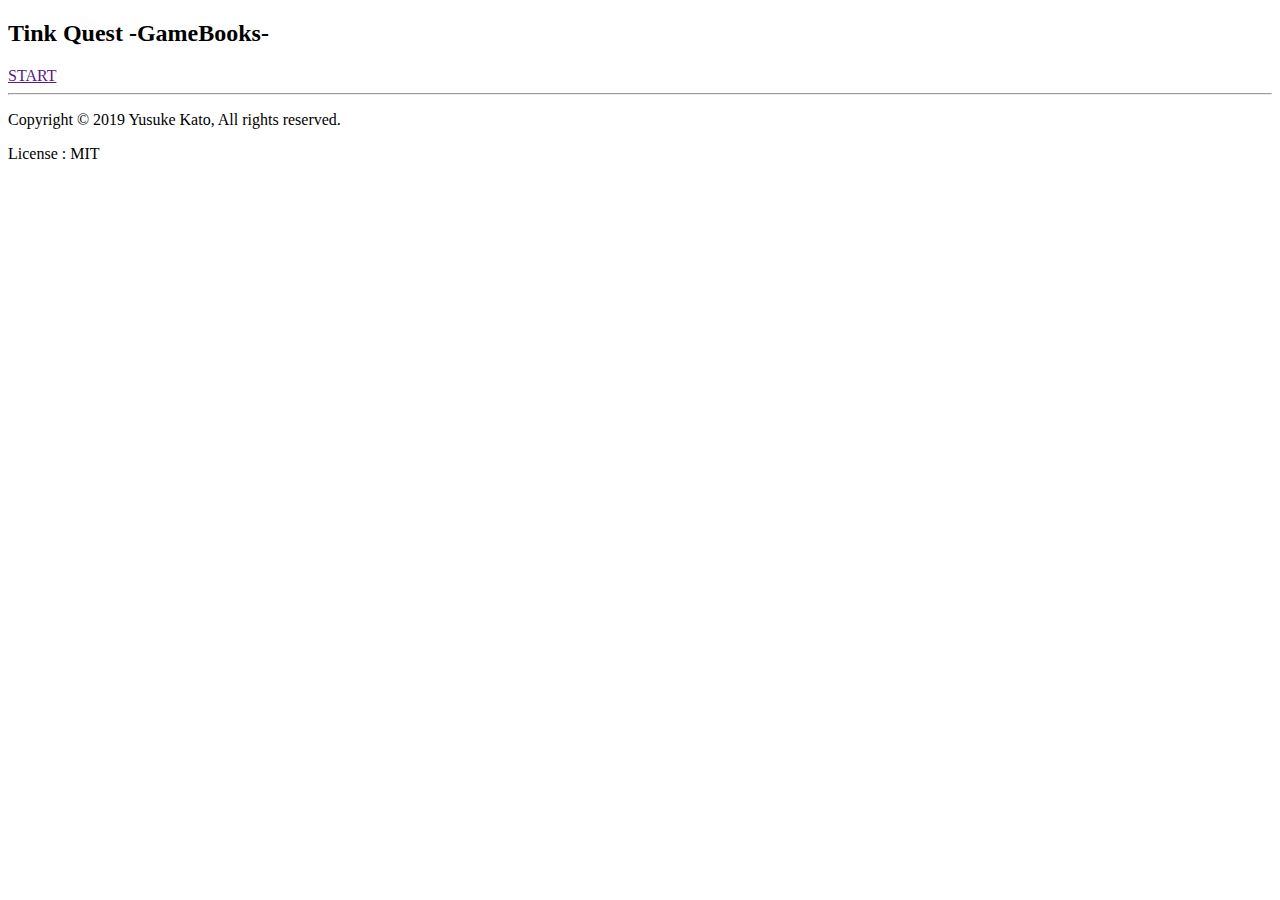
==== index.html @ 21787d9d "update game system" ====
<!DOCTYPE html>
<html lang="ja">

<head>
    <meta charset="UTF-8">
    <title>Tink Quest -GameBooks-</title>
</head>

<body>
    <h2>Tink Quest -GameBooks-</h2>
    <a href=""https://yusukekato.github.io/games_TinkQuest_GameBooks/main.html>START</a>

    <hr>
    <p>Copyright &copy 2019 Yusuke Kato, All rights reserved.</p>
    <p>License : MIT</p>
</body>

</html>
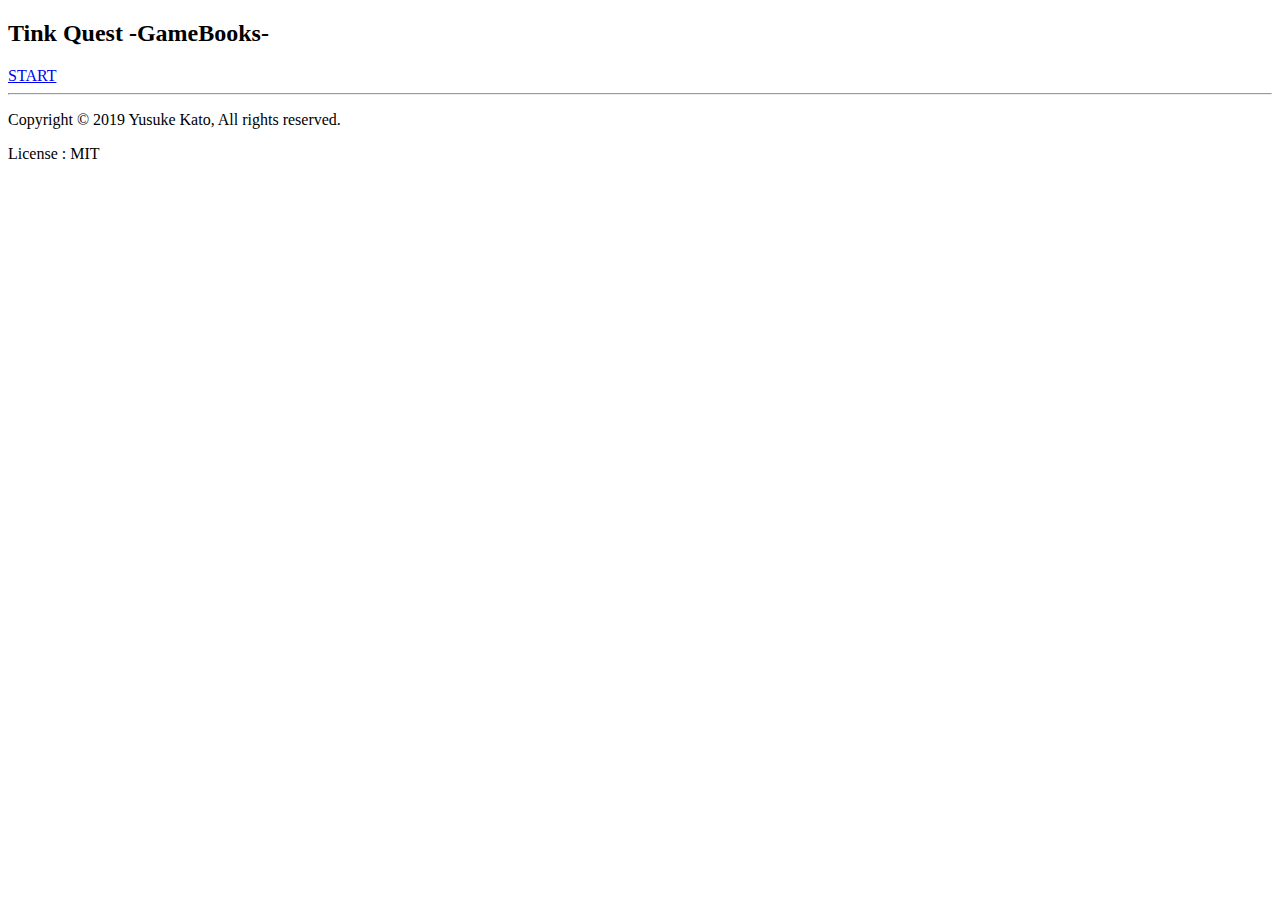
==== commit 1399bfb8: "update game system" ====
--- a/index.html
+++ b/index.html
@@ -1,3 +1,10 @@
+<!--
+--------------------------------------------------------------------------------------------------------------
+Copyright (c) 2019 Yusuke Kato, All rights reserved.
+ゲームをクリアする前にソースコードを見てはいけない
+--------------------------------------------------------------------------------------------------------------
+-->
+
 <!DOCTYPE html>
 <html lang="ja">
 
@@ -8,7 +15,7 @@
 
 <body>
     <h2>Tink Quest -GameBooks-</h2>
-    <a href=""https://yusukekato.github.io/games_TinkQuest_GameBooks/main.html>START</a>
+    <a href="./main.html">START</a>
 
     <hr>
     <p>Copyright &copy 2019 Yusuke Kato, All rights reserved.</p>
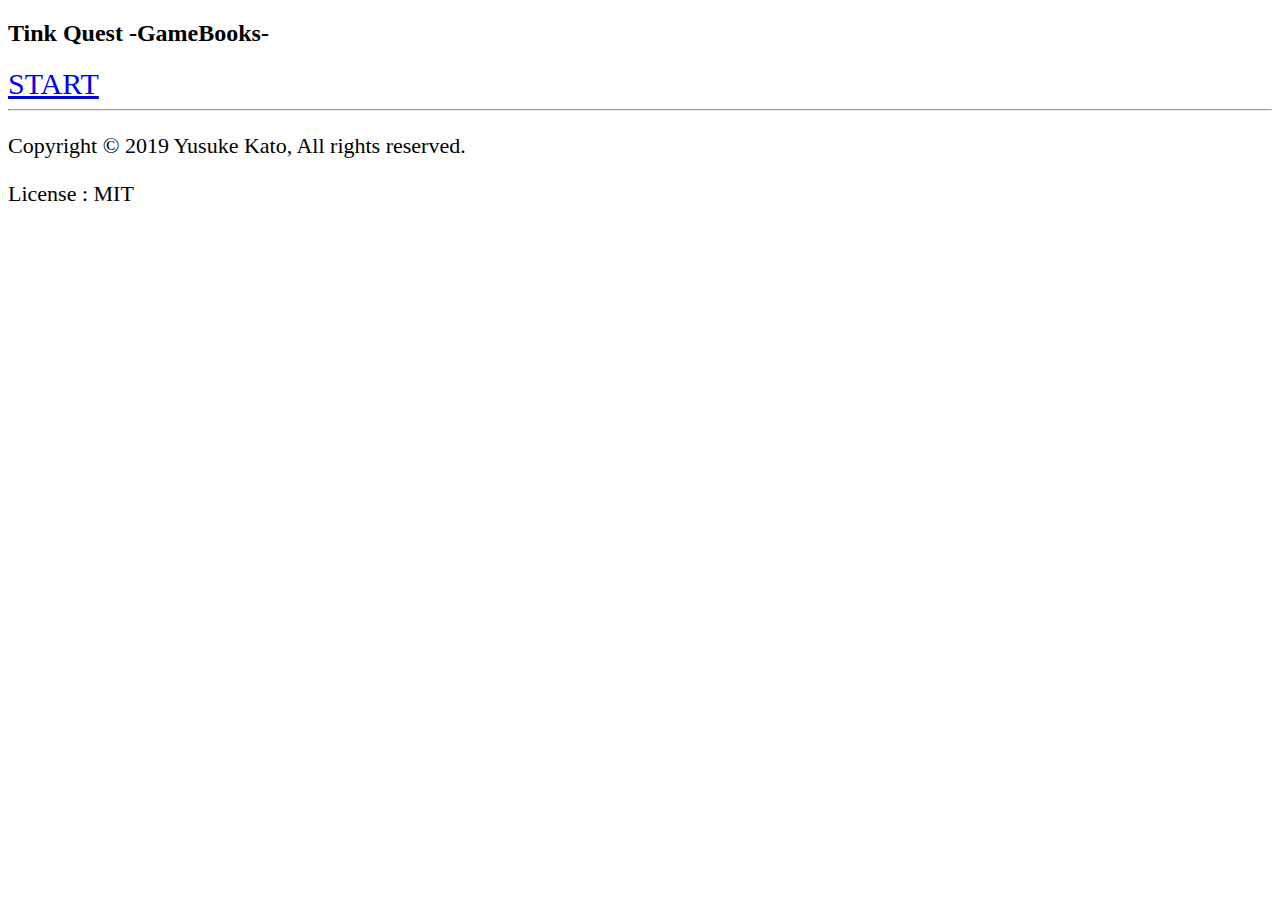
==== commit 9277323b: "add css" ====
--- a/index.html
+++ b/index.html
@@ -1,8 +1,6 @@
 <!--
---------------------------------------------------------------------------------------------------------------
 Copyright (c) 2019 Yusuke Kato, All rights reserved.
 ゲームをクリアする前にソースコードを見てはいけない
---------------------------------------------------------------------------------------------------------------
 -->
 
 <!DOCTYPE html>
@@ -11,15 +9,16 @@
 <head>
     <meta charset="UTF-8">
     <title>Tink Quest -GameBooks-</title>
+    <link rel="stylesheet" href="style.css">
 </head>
 
 <body>
     <h2>Tink Quest -GameBooks-</h2>
-    <a href="./main.html">START</a>
+    <a href="./main.html" class="text2">START</a>
 
     <hr>
-    <p>Copyright &copy 2019 Yusuke Kato, All rights reserved.</p>
-    <p>License : MIT</p>
+    <p class="text3">Copyright &copy 2019 Yusuke Kato, All rights reserved.</p>
+    <p class="text3">License : MIT</p>
 </body>
 
 </html>--- a/style.css
+++ b/style.css
@@ -0,0 +1,24 @@
+.button {
+    width: 200px;
+    height: 60px;
+    background-color: #FFFFFF;
+    font-size: 24px;
+}
+
+#text_panel {
+    width: 800px;
+    height: 400px;
+    background-color: #FFFFFF;
+}
+
+.text1 {
+   font-size: 24px; 
+}
+
+.text2 {
+    font-size: 30px;
+}
+
+.text3 {
+    font-size: 22px;
+}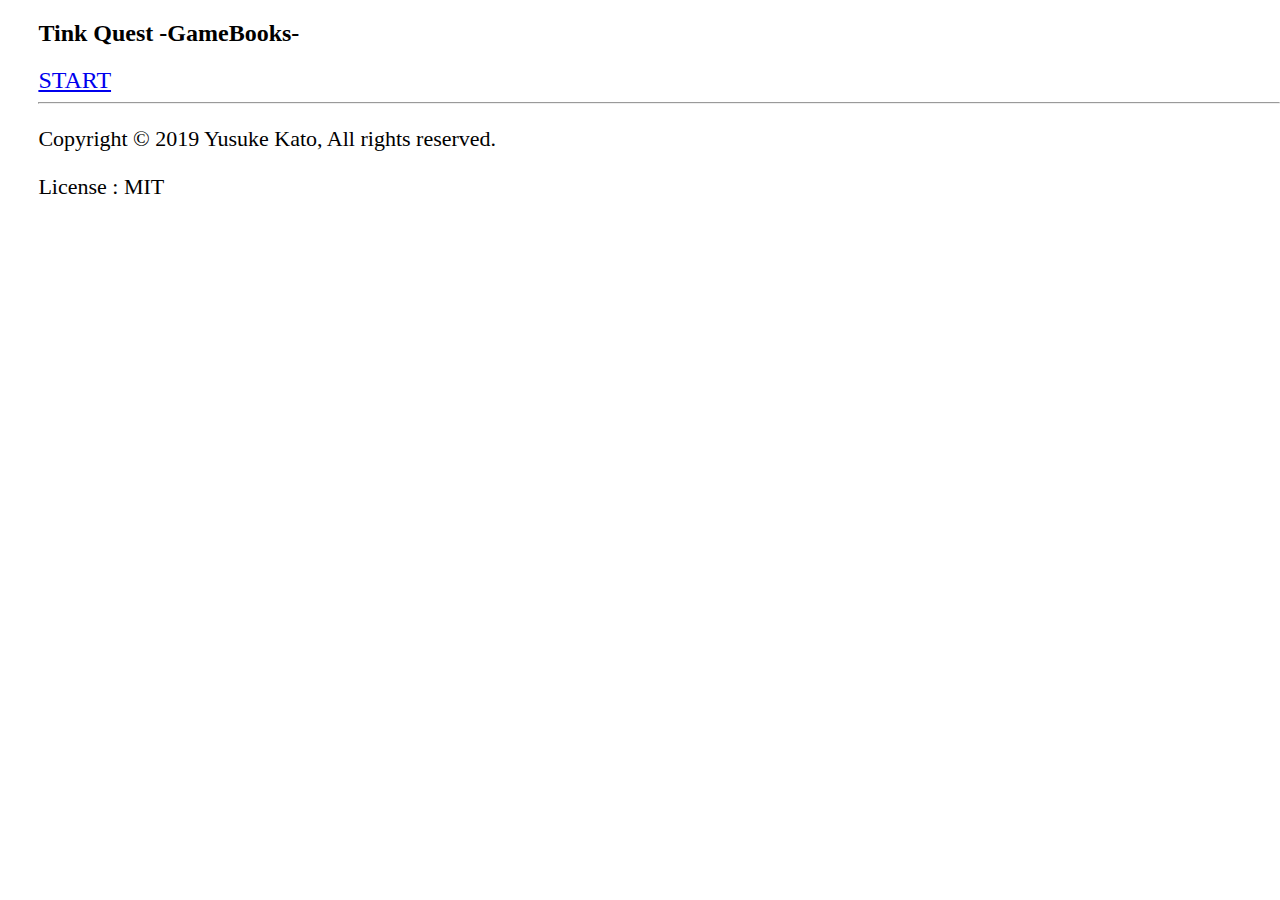
==== commit 032145cc: "add analytics" ====
--- a/index.html
+++ b/index.html
@@ -7,6 +7,16 @@
 <html lang="ja">
 
 <head>
+    <!-- Global site tag (gtag.js) - Google Analytics -->
+    <script async src="https://www.googletagmanager.com/gtag/js?id=UA-134421849-1"></script>
+    <script>
+    window.dataLayer = window.dataLayer || [];
+    function gtag(){dataLayer.push(arguments);}
+    gtag('js', new Date());
+    gtag('config', 'UA-134421849-1');
+    </script>
+    <!-- End Google Analytics -->
+
     <meta charset="UTF-8">
     <title>Tink Quest -GameBooks-</title>
     <link rel="stylesheet" href="style.css">
--- a/style.css
+++ b/style.css
@@ -1,24 +1,113 @@
-.button {
-    width: 200px;
-    height: 60px;
-    background-color: #FFFFFF;
-    font-size: 24px;
+@charset "utf-8";
+
+body {
+    overflow: auto;
+    margin: auto auto auto auto;
+    padding-left: 3%;
+    -webkit-text-size-adjust: 100%;
 }
 
-#text_panel {
-    width: 800px;
-    height: 400px;
-    background-color: #FFFFFF;
+@media screen and (min-width: 1000px) {
+    #text_panel {
+        width: 50%;
+        background-color: #FFFFFF;
+    }
+
+    .button {
+        width: 10%;
+        height: 60px;
+        background-color: #FFFFFF;
+        font-size: 22px;
+        font-weight: bold;
+        border: solid 1px #000;
+        margin-top: 4px;
+        margin-bottom: 4px;
+    }
+
+    .button:hover {
+        background-color: #EEEEEE;
+    }
+
+    .text1 {
+       font-size: 24px; 
+    }
+
+    .text2 {
+        font-size: 24px;
+    }
+
+    .text3 {
+        font-size: 22px;
+    }
+
+    .status {
+        margin-top: 30px;
+        margin-bottom: 30px;
+    }
+
+    #c1 {
+        margin-top: 2px;
+        margin-bottom: 2px;
+    }
+    #c2 {
+        margin-top: 2px;
+        margin-bottom: 2px;
+    }
+    #c3 {
+        margin-top: 2px;
+        margin-bottom: 2px;
+    }
 }
 
-.text1 {
-   font-size: 24px; 
-}
+@media screen and (max-width: 999px) {
+    #text_panel {
+        width: 96%;
+        background-color: #FFFFFF;
+    }
 
-.text2 {
-    font-size: 30px;
-}
+    .button {
+        width: 20%;
+        height: 100px;
+        background-color: #FFFFFF;
+        font-size: 30px;
+        font-weight: bold;
+        border: solid 1px #000;
+        margin-top: 8px;
+        margin-bottom: 8px;
+    }
 
-.text3 {
-    font-size: 22px;
+    .button:hover {
+        background-color: #EEEEEE;
+    }
+
+    .text1 {
+       font-size: 34px; 
+    }
+
+    .text2 {
+        font-size: 40px;
+        line-height: 1.6;
+    }
+
+    .text3 {
+        font-size: 26px;
+    }
+
+    .status {
+        margin-top: 18px;
+        margin-bottom: 18px;
+    }
+
+    #c1 {
+        margin-top: 4px;
+        margin-bottom: 4px;
+    }
+    #c2 {
+        margin-top: 4px;
+        margin-bottom: 4px;
+    }
+    #c3 {
+        margin-top: 4px;
+        margin-bottom: 4px;
+    }
 }